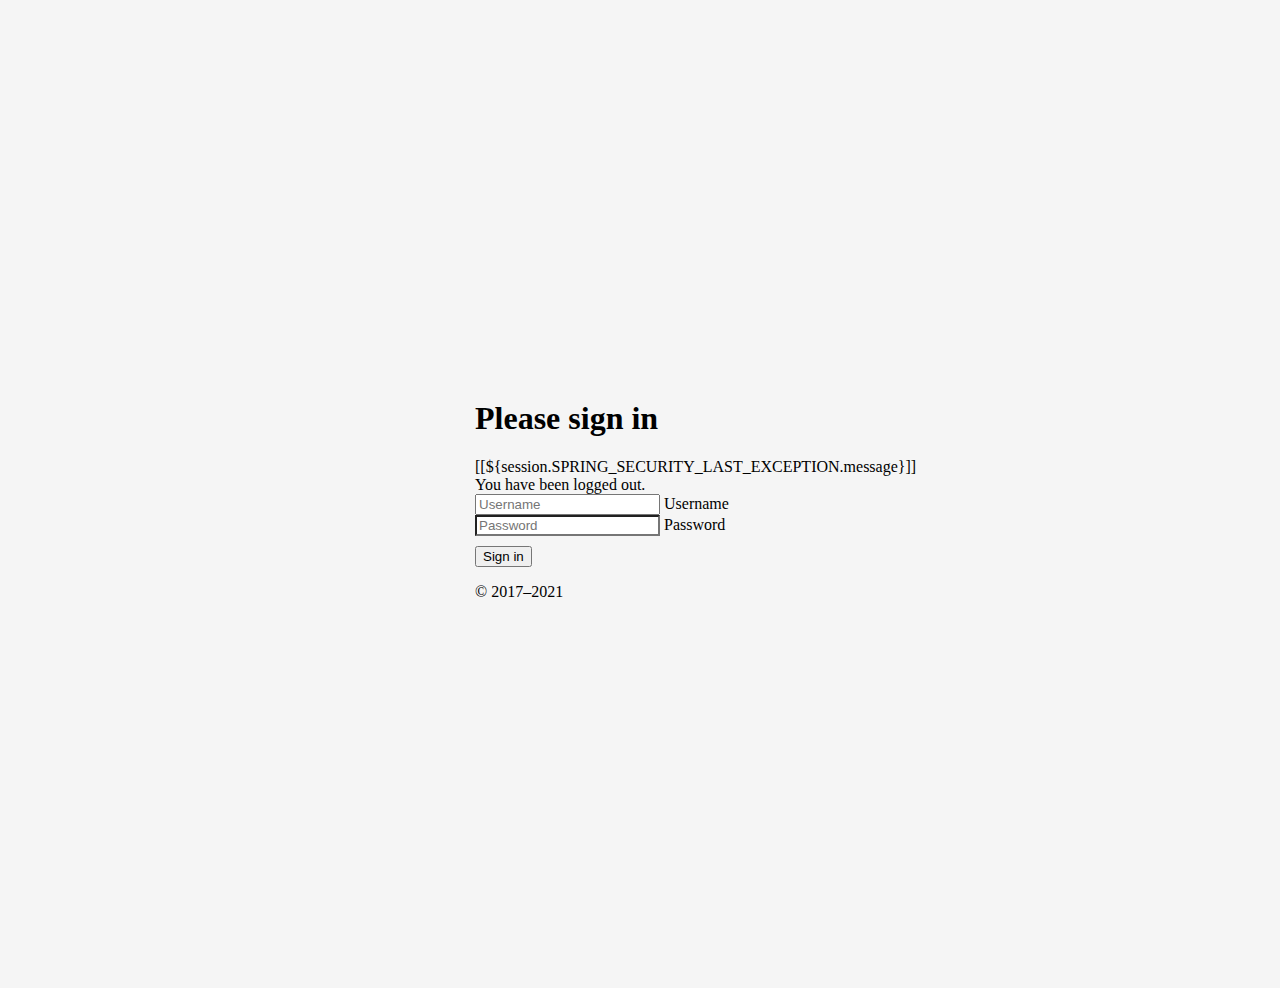
==== src/main/resources/templates/login.html @ cd68f1b6 "Add user module" ====
<!doctype html>
<html lang="en" xmlns:th="http://www.thymeleaf.org">
<head>
<meta charset="utf-8">
<meta name="viewport" content="width=device-width, initial-scale=1">
<meta name="description" content="">
<title>Signin Template · Bootstrap v5.1</title>

<!-- <link rel="canonical" href="https://getbootstrap.com/docs/5.1/examples/sign-in/"> -->



<!-- Bootstrap core CSS -->
<link
	href="https://cdn.jsdelivr.net/npm/bootstrap@5.1.3/dist/css/bootstrap.min.css"
	rel="stylesheet"
	integrity="sha384-1BmE4kWBq78iYhFldvKuhfTAU6auU8tT94WrHftjDbrCEXSU1oBoqyl2QvZ6jIW3"
	crossorigin="anonymous">

<meta name="theme-color" content="#7952b3">


<style>
.bd-placeholder-img {
	font-size: 1.125rem;
	text-anchor: middle;
	-webkit-user-select: none;
	-moz-user-select: none;
	user-select: none;
}

@media ( min-width : 768px) {
	.bd-placeholder-img-lg {
		font-size: 3.5rem;
	}
	html, body {
		height: 100%;
	}
	body {
		display: flex;
		align-items: center;
		padding-top: 40px;
		padding-bottom: 40px;
		background-color: #f5f5f5;
	}
	.form-signin {
		width: 100%;
		max-width: 330px;
		padding: 15px;
		margin: auto;
	}
	.form-signin .checkbox {
		font-weight: 400;
	}
	.form-signin .form-floating:focus-within {
		z-index: 2;
	}
	.form-signin input[type="email"] {
		margin-bottom: -1px;
		border-bottom-right-radius: 0;
		border-bottom-left-radius: 0;
	}
	.form-signin input[type="password"] {
		margin-bottom: 10px;
		border-top-left-radius: 0;
		border-top-right-radius: 0;
	}
}
</style>


<!-- Custom styles for this template -->

</head>
<body class="text-center">

	<main class="form-signin">
		<form action="login" method="POST">
			<!-- <img class="mb-4" src="/docs/5.1/assets/brand/bootstrap-logo.svg" alt="" width="72" height="57"> -->
			<h1 class="h3 mb-3 fw-normal">Please sign in</h1>

			<div th:if="${param.error}" class="alert alert-danger" role="alert">
				[[${session.SPRING_SECURITY_LAST_EXCEPTION.message}]]</div>

			<div th:if="${param.logout}" class="alert alert-info" role="alert">
				You have been logged out.</div>

			<div class="form-floating">
				<input type="text" class="form-control" id="floatingInput"
					placeholder="Username" name="username"> <label
					for="floatingInput">Username</label>
			</div>
			<div class="form-floating">
				<input type="password" class="form-control" id="floatingPassword"
					placeholder="Password" name="password"> <label
					for="floatingPassword">Password</label>
			</div>

			<!-- <div class="checkbox mb-3">
      <label>
        <input type="checkbox" value="remember-me"> Remember me
      </label>
    </div> -->
			<button class="w-100 btn btn-lg btn-primary" type="submit">Sign
				in</button>
			<p class="mt-5 mb-3 text-muted">&copy; 2017–2021</p>
		</form>
	</main>



</body>
</html>
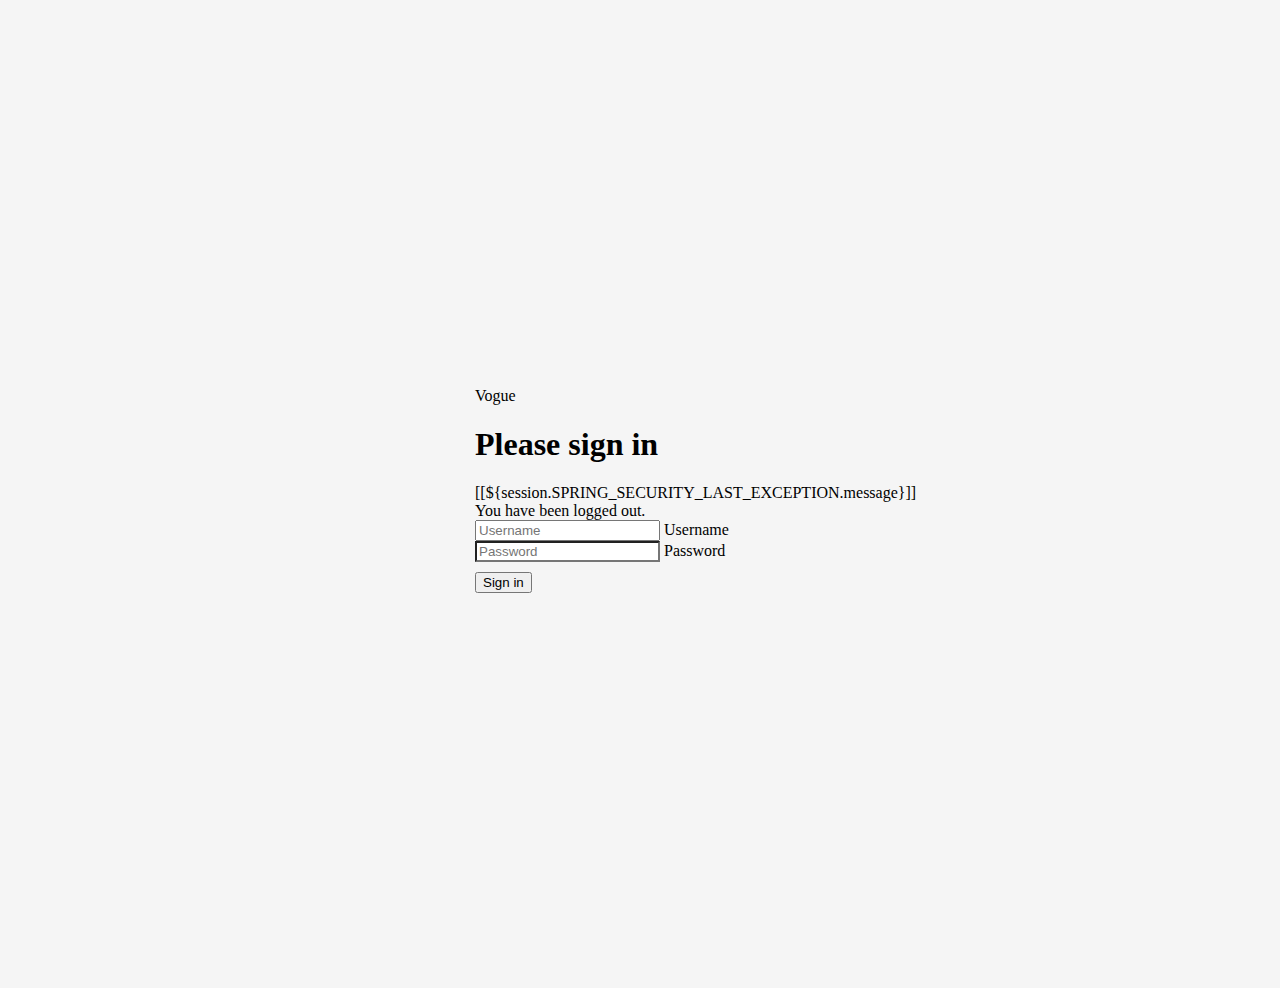
==== commit 936d3372: "Add Lobster font to login page" ====
--- a/src/main/resources/templates/login.html
+++ b/src/main/resources/templates/login.html
@@ -4,7 +4,7 @@
 <meta charset="utf-8">
 <meta name="viewport" content="width=device-width, initial-scale=1">
 <meta name="description" content="">
-<title>Signin Template · Bootstrap v5.1</title>
+<title>Vogue - Login</title>
 
 <!-- <link rel="canonical" href="https://getbootstrap.com/docs/5.1/examples/sign-in/"> -->
 
@@ -16,6 +16,8 @@
 	rel="stylesheet"
 	integrity="sha384-1BmE4kWBq78iYhFldvKuhfTAU6auU8tT94WrHftjDbrCEXSU1oBoqyl2QvZ6jIW3"
 	crossorigin="anonymous">
+<link rel="preconnect" href="https://fonts.googleapis.com">
+<link rel="preconnect" href="https://fonts.gstatic.com" crossorigin>
 
 <meta name="theme-color" content="#7952b3">
 
@@ -65,6 +67,10 @@
 		border-top-left-radius: 0;
 		border-top-right-radius: 0;
 	}
+	
+	.brand-logo {
+		font-family: Lobster, cursive;
+	}
 }
 </style>
 
@@ -77,6 +83,7 @@
 	<main class="form-signin">
 		<form action="login" method="POST">
 			<!-- <img class="mb-4" src="/docs/5.1/assets/brand/bootstrap-logo.svg" alt="" width="72" height="57"> -->
+			<span class="mb-4 brand-logo display-1">Vogue</span>
 			<h1 class="h3 mb-3 fw-normal">Please sign in</h1>
 
 			<div th:if="${param.error}" class="alert alert-danger" role="alert">
@@ -90,20 +97,16 @@
 					placeholder="Username" name="username"> <label
 					for="floatingInput">Username</label>
 			</div>
+			
 			<div class="form-floating">
 				<input type="password" class="form-control" id="floatingPassword"
 					placeholder="Password" name="password"> <label
 					for="floatingPassword">Password</label>
 			</div>
 
-			<!-- <div class="checkbox mb-3">
-      <label>
-        <input type="checkbox" value="remember-me"> Remember me
-      </label>
-    </div> -->
 			<button class="w-100 btn btn-lg btn-primary" type="submit">Sign
 				in</button>
-			<p class="mt-5 mb-3 text-muted">&copy; 2017–2021</p>
+			<p class="mt-5 mb-3 text-muted"></p>
 		</form>
 	</main>
 
